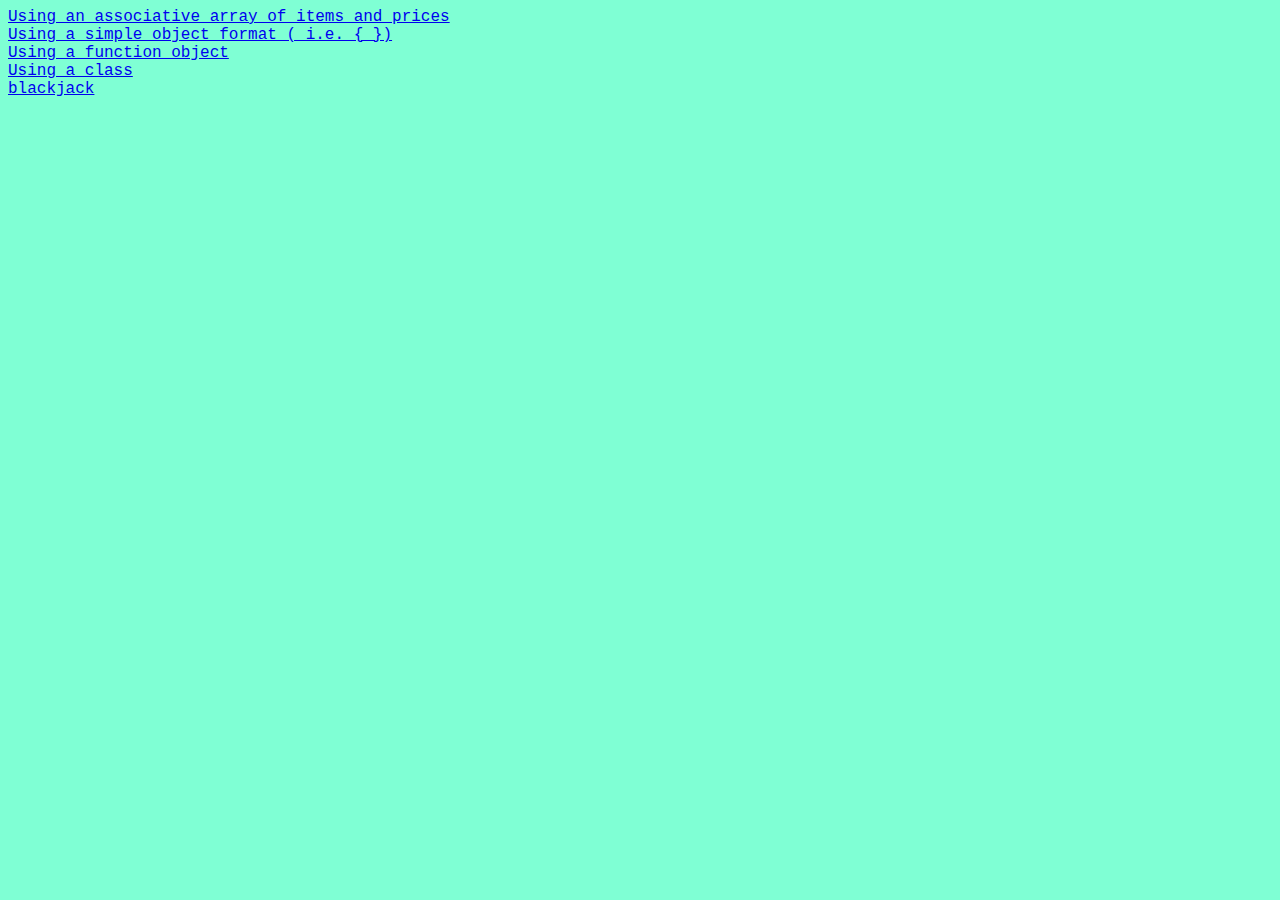
==== index.html @ 167c4cea "task one functionality complete" ====
<!DOCTYPE html>
<html>
    <head>
        <title>Assignment 3: Objects</title>
        <link rel="stylesheet" href="stylesheet.css"/>
    </head>

    <body>
        <a href="/one.html">Using an associative array of items and prices</a>
    
        <a href="/two.html">Using a simple object format ( i.e. { })</a>

        <a href="/three.html">Using a function object</a>

        <a href="/four.html">Using a class</a>

        <a href="/blackjack.html">blackjack</a>

    </body>
</html>
---- stylesheet.css ----
body{
    font-family: 'Courier New', Courier, monospace;
    background-color: aquamarine;
}

a{
    display: block;
}



#content{
    display: flex;
}

#menu{
    width: 60%;
    background-color: aliceblue;
}
.item{
    width: 80%;
    display: flex;
    justify-content: space-between;
}
.qty{
    width: 20%;
    background-color: aquamarine;
    display: flex;
    justify-content: space-between;
    align-items: center;
}
.btn{
    background-color: blueviolet;
    padding: 5px;
    color: white;
    border-radius: 5px;
    cursor: pointer;
}

#order{
    width: 80%;
    margin-top: 2rem;
    padding: 10px;
    border: none;
    border-radius: 5px;
    cursor: pointer;
    background-color: blueviolet;
    color: white;
}

#summary{
    width: 40%;
    background-color: aliceblue;
}
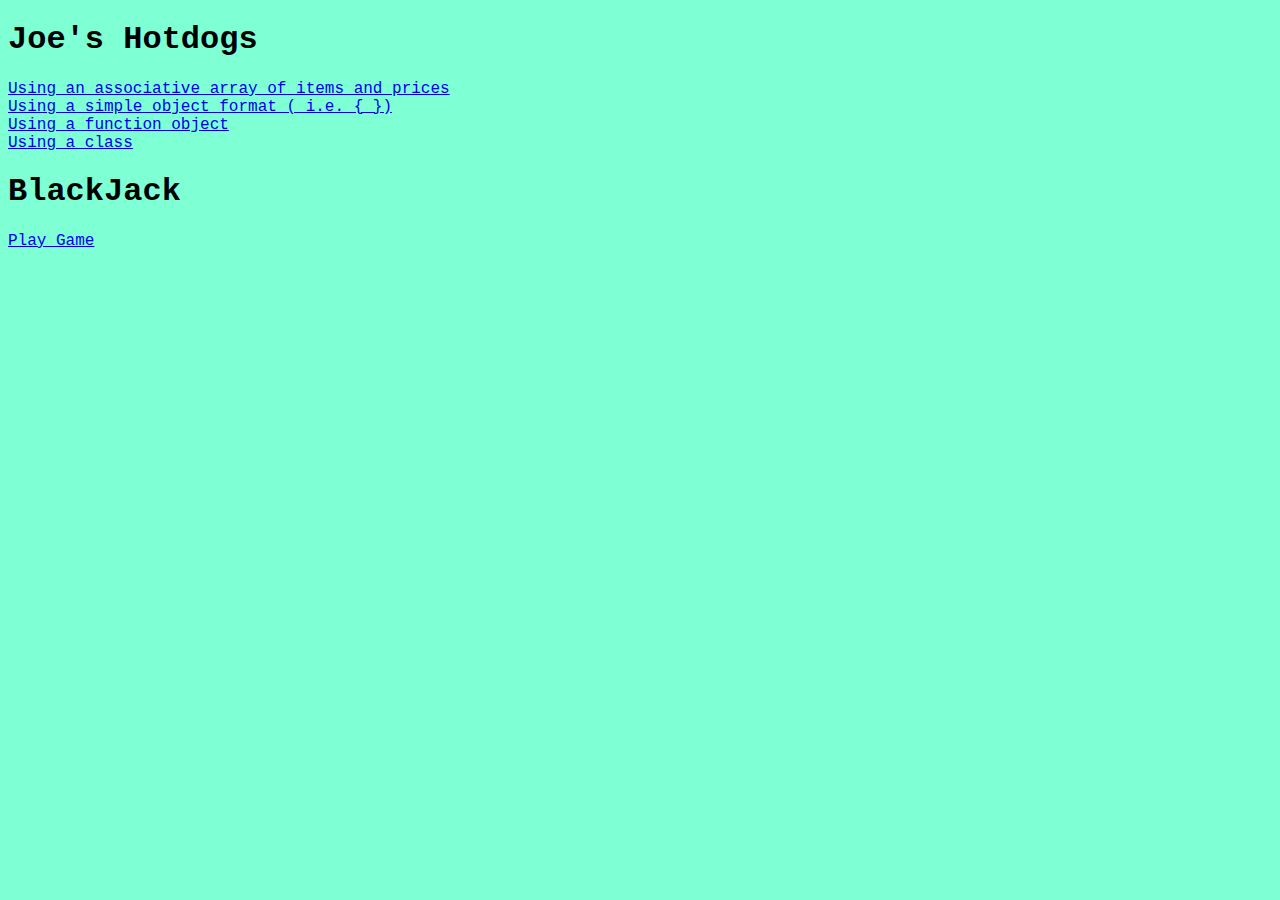
==== commit 755d4a0f: "relinked css" ====
--- a/index.html
+++ b/index.html
@@ -2,10 +2,12 @@
 <html>
     <head>
         <title>Assignment 3: Objects</title>
-        <link rel="stylesheet" href="stylesheet.css"/>
+        <link rel="stylesheet" href="styles/stylesheet.css"/>
     </head>
 
     <body>
+        <h1>Joe's Hotdogs</h1>
+
         <a href="/one.html">Using an associative array of items and prices</a>
     
         <a href="/two.html">Using a simple object format ( i.e. { })</a>
@@ -14,7 +16,9 @@
 
         <a href="/four.html">Using a class</a>
 
-        <a href="/blackjack.html">blackjack</a>
+        <h1>BlackJack</h1>
+
+        <a href="/blackjack.html">Play Game</a>
 
     </body>
 </html>--- a/styles/stylesheet.css
+++ b/styles/stylesheet.css
@@ -0,0 +1,54 @@
+body{
+    font-family: 'Courier New', Courier, monospace;
+    background-color: aquamarine;
+}
+
+a{
+    display: block;
+}
+
+
+
+#content{
+    display: flex;
+}
+
+#menu{
+    width: 60%;
+    background-color: aliceblue;
+}
+.item{
+    width: 80%;
+    display: flex;
+    justify-content: space-between;
+}
+.qty{
+    width: 20%;
+    background-color: aquamarine;
+    display: flex;
+    justify-content: space-between;
+    align-items: center;
+}
+.btn{
+    background-color: blueviolet;
+    padding: 5px;
+    color: white;
+    border-radius: 5px;
+    cursor: pointer;
+}
+
+#order{
+    width: 80%;
+    margin-top: 2rem;
+    padding: 10px;
+    border: none;
+    border-radius: 5px;
+    cursor: pointer;
+    background-color: blueviolet;
+    color: white;
+}
+
+#summary{
+    width: 40%;
+    background-color: aliceblue;
+}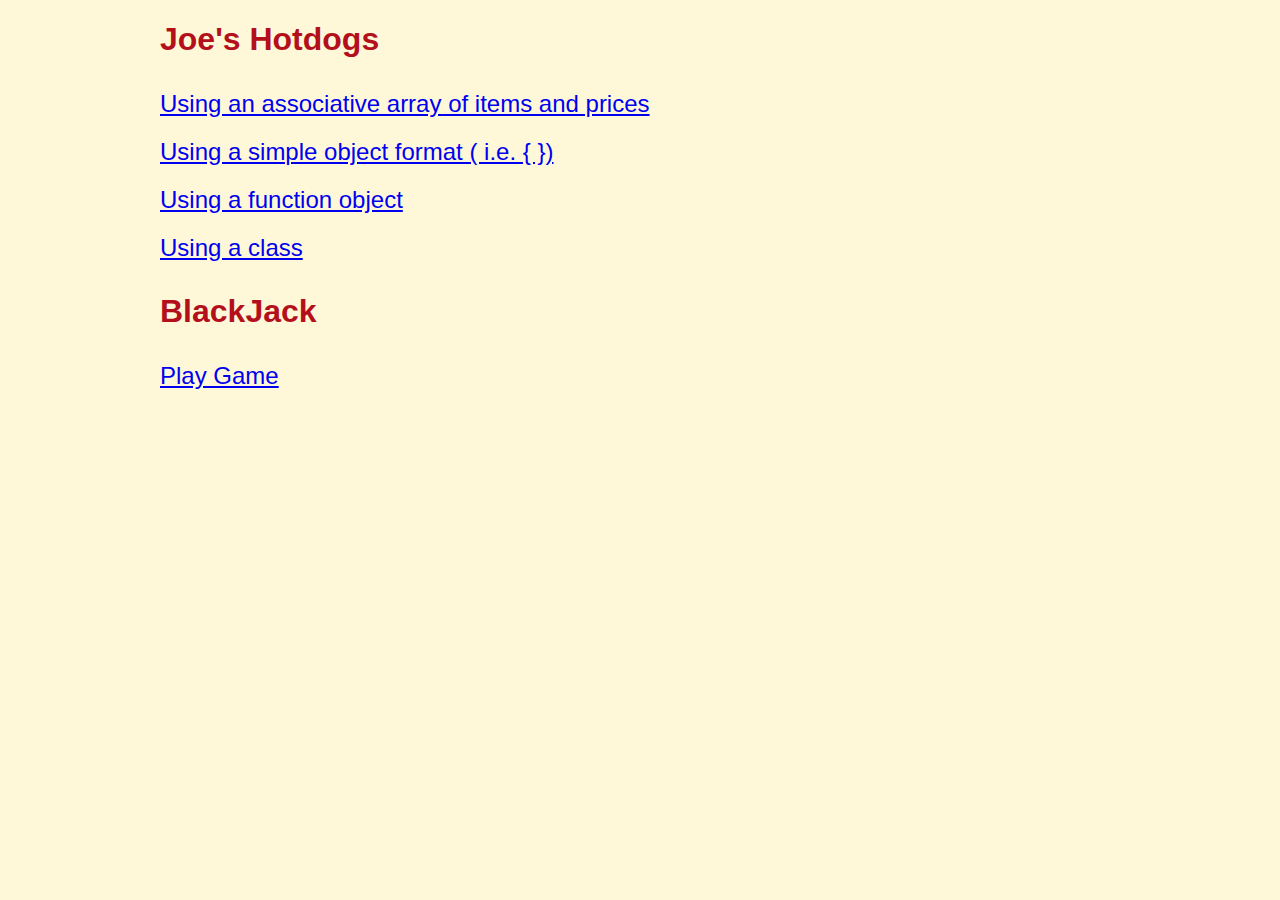
==== commit 7c17c122: "assignment complete" ====
--- a/index.html
+++ b/index.html
@@ -8,17 +8,17 @@
     <body>
         <h1>Joe's Hotdogs</h1>
 
-        <a href="/one.html">Using an associative array of items and prices</a>
+        <a href="Objects_Assignment3/one.html">Using an associative array of items and prices</a>
     
-        <a href="/two.html">Using a simple object format ( i.e. { })</a>
+        <a href="Objects_Assignment3/two.html">Using a simple object format ( i.e. { })</a>
 
-        <a href="/three.html">Using a function object</a>
+        <a href="Objects_Assignment3/three.html">Using a function object</a>
 
-        <a href="/four.html">Using a class</a>
+        <a href="Objects_Assignment3/four.html">Using a class</a>
 
         <h1>BlackJack</h1>
 
-        <a href="/blackjack.html">Play Game</a>
+        <a href="Objects_Assignment3/blackjack.html">Play Game</a>
 
     </body>
 </html>--- a/styles/stylesheet.css
+++ b/styles/stylesheet.css
@@ -1,54 +1,116 @@
 body{
-    font-family: 'Courier New', Courier, monospace;
-    background-color: aquamarine;
+    font-family:'Gill Sans', 'Gill Sans MT', Calibri, 'Trebuchet MS', sans-serif;
+    width: 75%;
+    margin: auto;
+    background-color: #FEF8D9;
+}
+
+h1{
+    color: #B4101C;
+    font-weight: bold;
+}
+h2{
+    color: #B4101C;
+    font-weight: lighter;
+    line-height: 0%;
 }
 
 a{
     display: block;
+    font-size: 1.5rem;
+    line-height: 3rem;
+}
+
+#content{
+    display: flex;
+    margin-top: 3rem;
+    background-color: #FFEBA2;
+    padding: 1rem;
+    border-radius: 15px;
 }
 
 
-
-#content{
-    display: flex;
-}
-
 #menu{
     width: 60%;
-    background-color: aliceblue;
 }
 .item{
     width: 80%;
     display: flex;
     justify-content: space-between;
+    font-size: 1.5rem;
+    background-color: #FFB042;
+    border-radius: 15px;
+    padding: 1rem;
+    margin-bottom: 1rem;
 }
 .qty{
-    width: 20%;
-    background-color: aquamarine;
+    width: 30%;
     display: flex;
     justify-content: space-between;
     align-items: center;
 }
+
 .btn{
-    background-color: blueviolet;
-    padding: 5px;
+    background-color: #B4101C;
+    /* padding: 0.5rem; */
     color: white;
-    border-radius: 5px;
+    border-radius: 50%;
     cursor: pointer;
+    border: none;
+    height: 1.5rem;
+    width: 1.5rem;
+    font-size: .75rem;
 }
 
 #order{
-    width: 80%;
-    margin-top: 2rem;
-    padding: 10px;
+    margin-top: 1rem;
+    padding: 1rem;
     border: none;
-    border-radius: 5px;
+    border-radius: 15px;
     cursor: pointer;
-    background-color: blueviolet;
+    background-color: #B4101C;
     color: white;
+    font-size: 1.25rem;
+    font-weight: bold;
 }
 
 #summary{
     width: 40%;
-    background-color: aliceblue;
+    font-size: 1.5rem;
+}
+#bold{
+    font-weight: bold;
+}
+#refresh{
+    margin-top: 2rem;
+    padding: .75rem;
+    border: none;
+    border-radius: 15px;
+    cursor: pointer;
+    background-color: #B4101C;
+    color: white;
+    font-size: 1rem;
+}
+
+@media only screen and (max-width: 600px) {
+    #content{
+        flex-direction: column;
+    }
+    #menu{
+        width: 100%;
+    }
+    .item{
+        width: 90%;
+    }
+    #summary{
+        margin-top: 3rem;
+        width: 100%;
+    }
+    body{
+        padding-bottom: 3rem;
+    }
+    h2{
+        line-height: 1.5rem;
+    }
+    
 }